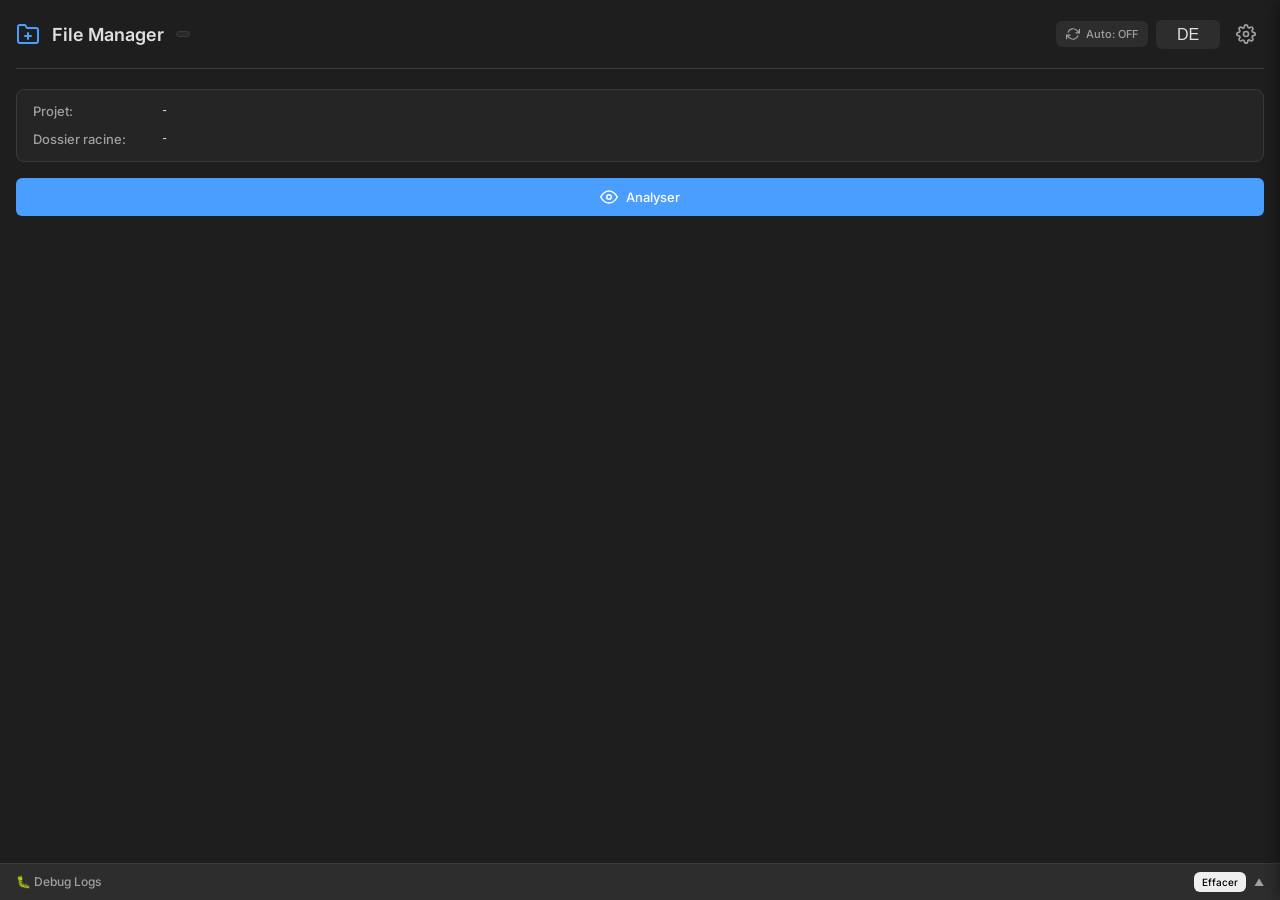
==== client/index.html @ 11b428c2 "fix: pause auto-import during consolidation" ====
<!DOCTYPE html>
<html lang="fr">

<head>
    <meta charset="UTF-8">
    <meta name="viewport" content="width=device-width, initial-scale=1.0">
    <title>File Manager</title>
    <link rel="preconnect" href="https://fonts.googleapis.com">
    <link rel="preconnect" href="https://fonts.gstatic.com" crossorigin>
    <link href="https://fonts.googleapis.com/css2?family=Inter:wght@300;400;500;600;700&display=swap" rel="stylesheet">
    <link rel="stylesheet" href="css/style.css">
    <link rel="stylesheet" href="css/compact.css">
</head>

<body>
    <div class="container">
        <header>
            <div class="header-content">
                <svg class="logo" viewBox="0 0 24 24" fill="none" xmlns="http://www.w3.org/2000/svg">
                    <path d="M22 19a2 2 0 0 1-2 2H4a2 2 0 0 1-2-2V5a2 2 0 0 1 2-2h5l2 3h9a2 2 0 0 1 2 2z"
                        stroke="currentColor" stroke-width="2" stroke-linecap="round" stroke-linejoin="round" />
                    <path d="M12 11v6M9 14h6" stroke="currentColor" stroke-width="2" stroke-linecap="round"
                        stroke-linejoin="round" />
                </svg>
                <h1>File Manager</h1>
                <span id="versionInfo" class="version-badge header-version-badge" role="button" tabindex="0"
                    title="Open File Manager page" aria-label="Open File Manager page"></span>
            </div>
            <div class="header-actions">
                <!-- Auto-Import Toggle in Header -->
                <button class="header-toggle-btn" id="autoImportToggle" onclick="toggleAutoImport()"
                    title="Auto-Import">
                    <svg viewBox="0 0 24 24" fill="none" xmlns="http://www.w3.org/2000/svg">
                        <path d="M23 4v6h-6M1 20v-6h6" stroke="currentColor" stroke-width="2" stroke-linecap="round"
                            stroke-linejoin="round" />
                        <path d="M3.51 9a9 9 0 0 1 14.85-3.36L23 10M1 14l4.64 4.36A9 9 0 0 0 20.49 15"
                            stroke="currentColor" stroke-width="2" stroke-linecap="round" stroke-linejoin="round" />
                    </svg>
                    <span>Auto: OFF</span>
                </button>
                <!-- Quick Language Selector -->
                <select class="header-lang-select" id="headerLanguageSelect" title="Language">
                    <option value="de">DE</option>
                    <option value="en">EN</option>
                    <option value="es">ES</option>
                    <option value="fr">FR</option>
                    <option value="it">IT</option>
                    <option value="pt-BR">PT-BR</option>
                    <option value="ru">RU</option>
                    <option value="ja">JA</option>
                    <option value="zh-CN">ZH</option>
                </select>
                <button class="settings-btn" id="settingsBtn" title="Paramètres">
                    <svg viewBox="0 0 24 24" fill="none" xmlns="http://www.w3.org/2000/svg">
                        <path d="M12 15a3 3 0 1 0 0-6 3 3 0 0 0 0 6Z" stroke="currentColor" stroke-width="2"
                            stroke-linecap="round" stroke-linejoin="round" />
                        <path
                            d="M19.4 15a1.65 1.65 0 0 0 .33 1.82l.06.06a2 2 0 0 1 0 2.83 2 2 0 0 1-2.83 0l-.06-.06a1.65 1.65 0 0 0-1.82-.33 1.65 1.65 0 0 0-1 1.51V21a2 2 0 0 1-2 2 2 2 0 0 1-2-2v-.09A1.65 1.65 0 0 0 9 19.4a1.65 1.65 0 0 0-1.82.33l-.06.06a2 2 0 0 1-2.83 0 2 2 0 0 1 0-2.83l.06-.06a1.65 1.65 0 0 0 .33-1.82 1.65 1.65 0 0 0-1.51-1H3a2 2 0 0 1-2-2 2 2 0 0 1 2-2h.09A1.65 1.65 0 0 0 4.6 9a1.65 1.65 0 0 0-.33-1.82l-.06-.06a2 2 0 0 1 0-2.83 2 2 0 0 1 2.83 0l.06.06a1.65 1.65 0 0 0 1.82.33H9a1.65 1.65 0 0 0 1-1.51V3a2 2 0 0 1 2-2 2 2 0 0 1 2 2v.09a1.65 1.65 0 0 0 1 1.51 1.65 1.65 0 0 0 1.82-.33l.06-.06a2 2 0 0 1 2.83 0 2 2 0 0 1 0 2.83l-.06.06a1.65 1.65 0 0 0-.33 1.82V9a1.65 1.65 0 0 0 1.51 1H21a2 2 0 0 1 2 2 2 2 0 0 1-2 2h-.09a1.65 1.65 0 0 0-1.51 1Z"
                            stroke="currentColor" stroke-width="2" stroke-linecap="round" stroke-linejoin="round" />
                    </svg>
                </button>
            </div>
        </header>

        <div id="updateBanner"></div>

        <main>
            <div class="project-info" id="projectInfo">
                <div class="info-item">
                    <span class="info-label" data-i18n="labels.project">Projet:</span>
                    <span class="info-value" id="projectName">-</span>
                </div>
                <div class="info-item">
                    <span class="info-label" data-i18n="labels.rootFolder">Dossier racine:</span>
                    <span class="info-value" id="projectRoot">-</span>
                </div>
            </div>

            <!-- Action Buttons -->
            <div class="action-section">
                <button class="analyze-btn" id="analyzeBtn">
                    <svg viewBox="0 0 24 24" fill="none" xmlns="http://www.w3.org/2000/svg">
                        <path d="M1 12s4-8 11-8 11 8 11 8-4 8-11 8-11-8-11-8z" stroke="currentColor" stroke-width="2"
                            stroke-linecap="round" stroke-linejoin="round" />
                        <circle cx="12" cy="12" r="3" stroke="currentColor" stroke-width="2" stroke-linecap="round"
                            stroke-linejoin="round" />
                    </svg>
                    <span data-i18n="buttons.analyze">Analyser</span>
                </button>
            </div>

            <!-- Compact Mode (shown when window is small) -->
            <div class="compact-mode" id="compactMode">
                <div class="compact-buttons">
                    <!-- Auto-Import Toggle (first, on the left) -->
                    <button class="compact-btn auto-compact-btn" id="compactAutoToggle" onclick="toggleAutoImport()">
                        <svg viewBox="0 0 24 24" fill="none" xmlns="http://www.w3.org/2000/svg">
                            <path d="M23 4v6h-6M1 20v-6h6" stroke="currentColor" stroke-width="2" stroke-linecap="round"
                                stroke-linejoin="round" />
                            <path d="M3.51 9a9 9 0 0 1 14.85-3.36L23 10M1 14l4.64 4.36A9 9 0 0 0 20.49 15"
                                stroke="currentColor" stroke-width="2" stroke-linecap="round" stroke-linejoin="round" />
                        </svg>
                        <span>Auto</span>
                    </button>
                    <button class="compact-btn import-compact-btn" id="compactImportBtn">
                        <svg viewBox="0 0 24 24" fill="none" xmlns="http://www.w3.org/2000/svg">
                            <path d="M21 15v4a2 2 0 0 1-2 2H5a2 2 0 0 1-2-2v-4M17 8l-5-5-5 5M12 3v12"
                                stroke="currentColor" stroke-width="2" stroke-linecap="round" stroke-linejoin="round" />
                        </svg>
                        <span data-i18n="compact.import">Importer</span>
                    </button>
                    <button class="compact-btn export-compact-btn" id="compactExportBtn">
                        <svg viewBox="0 0 24 24" fill="none" xmlns="http://www.w3.org/2000/svg">
                            <path d="M21 15v4a2 2 0 0 1-2 2H5a2 2 0 0 1-2-2v-4M7 10l5 5 5-5M12 15V3"
                                stroke="currentColor" stroke-width="2" stroke-linecap="round" stroke-linejoin="round" />
                        </svg>
                        <span data-i18n="compact.export">Consolider</span>
                    </button>
                </div>
            </div>

            <!-- Consolidation Progress Section -->
            <div id="consolidationProgress" class="section hidden" style="margin-top: 16px;">
                <div class="consolidation-progress-container">
                    <div class="consolidation-header">
                        <span class="consolidation-title">📦 Consolidation en cours...</span>
                        <span id="consolidationStats" class="consolidation-stats">0 / 0 fichiers</span>
                    </div>
                    <div class="consolidation-bar-container">
                        <div class="consolidation-bar">
                            <div id="consolidationBarFill" class="consolidation-bar-fill"></div>
                        </div>
                        <span id="consolidationPercent" class="consolidation-percent">0%</span>
                    </div>
                    <div id="consolidationCurrentFile" class="consolidation-current-file">
                        En attente...
                    </div>
                    <div id="consolidationSpeed" class="consolidation-speed"></div>
                </div>
            </div>

            <!-- Dual Results Section -->
            <div id="resultsSection" class="section">
                <div class="dual-results">
                    <!-- Import Column (Left) -->
                    <div class="result-column import-column">
                        <div class="column-header">
                            <h3 data-i18n="results.importTitle">📥 Fichiers à Importer</h3>
                            <p class="column-subtitle" data-i18n="results.importSubtitle">Du dossier → Premiere Pro</p>
                            <div class="select-controls">
                                <button id="selectAllImportBtn" class="secondary-btn"
                                    data-i18n="buttons.selectAllImport">Tout</button>
                                <button id="deselectAllImportBtn" class="secondary-btn"
                                    data-i18n="buttons.deselectAllImport">Aucun</button>
                            </div>
                        </div>
                        <div id="importFilesList" class="files-list"></div>
                        <button id="importBtn" class="action-btn import-action-btn">
                            <svg viewBox="0 0 24 24" fill="none" xmlns="http://www.w3.org/2000/svg">
                                <path d="M21 15v4a2 2 0 0 1-2 2H5a2 2 0 0 1-2-2v-4M17 8l-5-5-5 5M12 3v12"
                                    stroke="currentColor" stroke-width="2" stroke-linecap="round"
                                    stroke-linejoin="round" />
                            </svg>
                            <span data-i18n="results.importButton">Importer</span> (<span id="importCount">0</span>)
                        </button>
                    </div>

                    <!-- Consolidate Column (Right) -->
                    <div class="result-column export-column">
                        <div class="column-header">
                            <h3 data-i18n="results.exportTitle">📤 Fichiers à Consolider</h3>
                            <p class="column-subtitle" data-i18n="results.exportSubtitle">De Premiere Pro → dossier</p>
                            <div class="select-controls">
                                <button id="selectAllExportBtn" class="secondary-btn"
                                    data-i18n="buttons.selectAllExport">Tout</button>
                                <button id="deselectAllExportBtn" class="secondary-btn"
                                    data-i18n="buttons.deselectAllExport">Aucun</button>
                            </div>
                        </div>
                        <div id="exportFilesList" class="files-list"></div>
                        <button id="exportBtn" class="action-btn export-action-btn">
                            <svg viewBox="0 0 24 24" fill="none" xmlns="http://www.w3.org/2000/svg">
                                <path d="M21 15v4a2 2 0 0 1-2 2H5a2 2 0 0 1-2-2v-4M7 10l5 5 5-5M12 15V3"
                                    stroke="currentColor" stroke-width="2" stroke-linecap="round"
                                    stroke-linejoin="round" />
                            </svg>
                            <span data-i18n="results.exportButton">Consolider</span> (<span id="exportCount">0</span>)
                        </button>
                    </div>
                </div>
            </div>

            <div class="sync-controls" id="syncControls">
                <button class="sync-btn" id="syncBtn">
                    <svg viewBox="0 0 24 24" fill="none" xmlns="http://www.w3.org/2000/svg">
                        <path d="M21.5 2v6h-6M2.5 22v-6h6M2 11.5a10 10 0 0 1 18.8-4.3M22 12.5a10 10 0 0 1-18.8 4.2"
                            stroke="currentColor" stroke-width="2" stroke-linecap="round" stroke-linejoin="round" />
                    </svg>
                    <span>Synchroniser</span>
                </button>
            </div>

            <div class="progress-container" id="progressContainer">
                <div class="progress-info">
                    <span id="progressText">Synchronisation en cours...</span>
                    <span id="progressPercent">0%</span>
                </div>
                <div class="progress-bar">
                    <div class="progress-fill" id="progressFill"></div>
                </div>
            </div>


            <div class="status-message" id="statusMessage"></div>
        </main>

        <!-- Settings Panel -->
        <div class="settings-panel" id="settingsPanel">
            <div class="settings-header">
                <h2><span data-i18n="settings.title">Paramètres</span></h2>
                <button class="close-btn" id="closeSettingsBtn">
                    <svg viewBox="0 0 24 24" fill="none" xmlns="http://www.w3.org/2000/svg">
                        <path d="M18 6 6 18M6 6l12 12" stroke="currentColor" stroke-width="2" stroke-linecap="round"
                            stroke-linejoin="round" />
                    </svg>
                </button>
            </div>
            <div class="settings-content">
                <!-- Language Selector -->
                <div class="setting-item">
                    <label for="languageSelect" data-i18n="settings.language">Langue</label>
                    <select id="languageSelect" class="language-select">
                        <option value="de">Deutsch</option>
                        <option value="en">English</option>
                        <option value="es">Español</option>
                        <option value="fr">Français</option>
                        <option value="it">Italiano</option>
                        <option value="pt-BR">Português (Brasil)</option>
                        <option value="ru">Русский</option>
                        <option value="ja">日本語</option>
                        <option value="zh-CN">简体中文</option>
                    </select>
                </div>

                <div class="setting-item">
                    <label for="rootFolder" data-i18n="settings.rootFolder">Dossier racine du projet</label>
                    <div class="folder-input-group">
                        <input type="text" id="rootFolder" data-i18n-placeholder="settings.rootFolderPlaceholder"
                            placeholder="Détection automatique" />
                        <button class="browse-btn" id="browseRootBtn">
                            <svg viewBox="0 0 24 24" fill="none" xmlns="http://www.w3.org/2000/svg">
                                <path d="M22 19a2 2 0 0 1-2 2H4a2 2 0 0 1-2-2V5a2 2 0 0 1 2-2h5l2 3h9a2 2 0 0 1 2 2z"
                                    stroke="currentColor" stroke-width="2" stroke-linecap="round"
                                    stroke-linejoin="round" />
                            </svg>
                        </button>
                    </div>
                </div>

                <div class="setting-item">
                    <label for="rootFolderLevels" data-i18n="settings.rootFolderLevels">Niveaux parents depuis le
                        fichier projet</label>
                    <input type="number" id="rootFolderLevels" value="0" min="0" max="5" />
                    <p class="setting-description" data-i18n="settings.rootFolderLevelsHelp">Combien de niveaux remonter
                        depuis le dossier du fichier projet (0 = même dossier, 1 = parent, 2 = grand-parent)</p>
                </div>

                <div class="setting-item">
                    <label for="excludedFolderNames" data-i18n="settings.excludedFolderNames">Noms de dossiers à ignorer
                        à l'import</label>
                    <textarea id="excludedFolderNames" rows="2"
                        data-i18n-placeholder="settings.excludedFolderNamesPlaceholder"
                        placeholder="Ex: node_modules, .git, Thumbs.db"></textarea>
                </div>
                <div class="setting-item">
                    <label for="bannedExtensions" data-i18n="settings.bannedExtensions">Extensions de fichiers bannies à
                        l'import</label>
                    <textarea id="bannedExtensions" rows="3"
                        data-i18n-placeholder="settings.bannedExtensionsPlaceholder"
                        placeholder="Ex: .zip, .pptx, .exe&#10;Une extension par ligne"></textarea>
                </div>
                <div class="setting-item">
                    <label data-i18n="settings.folderLabelRules">Labels Premiere par dossier source</label>
                    <p class="setting-description" data-i18n="settings.folderLabelRulesHelp">Applique un label aux médias venant d'un dossier portant ce nom. Si plusieurs dossiers correspondent, le plus proche du fichier est utilisé.</p>
                    <!-- Dynamic rows keep the folder-name-to-label rules easy to edit in the settings panel. -->
                    <div class="folder-label-rules" id="folderLabelRules"></div>
                    <button class="secondary-btn add-folder-label-rule-btn" id="addFolderLabelRuleBtn" type="button" data-i18n="buttons.addFolderLabelRule">Ajouter une règle</button>
                </div>
                <div class="setting-item">
                    <label>
                        <input type="checkbox" id="autoImport" />
                        <span data-i18n="settings.autoImport">Import automatique</span>
                    </label>
                </div>
                <div class="setting-item">
                    <label for="autoImportInterval" data-i18n="settings.autoImportInterval">Intervalle d'import auto
                        (secondes)</label>
                    <input type="number" id="autoImportInterval" value="30" min="10" max="300" />
                </div>
                <div class="setting-item">
                    <label>
                        <input type="checkbox" id="autoRelink" checked />
                        <span data-i18n="settings.autoRelink">Relier automatiquement les médias après la
                            consolidation</span>
                    </label>
                </div>
                <div class="setting-item">
                    <label for="excludedFolders" data-i18n="settings.excludedFolders">Dossiers exclus de
                        la consolidation</label>
                    <textarea id="excludedFolders" rows="3" data-i18n-placeholder="settings.excludedFoldersPlaceholder"
                        placeholder="Ex: TEMP, CACHE, BACKUP&#10;Un dossier par ligne"></textarea>
                </div>
                <div class="setting-item">
                    <label for="hostLogLevel" data-i18n="settings.hostLogLevel">Host log level</label>
                    <select id="hostLogLevel">
                        <option value="debug">Debug</option>
                        <option value="info">Info</option>
                        <option value="warn">Warn</option>
                        <option value="error">Error</option>
                    </select>
                </div>

                <button class="save-settings-btn" id="saveSettingsBtn" data-i18n="buttons.save">Enregistrer</button>
            </div>
        </div>
    </div>

    <!-- Debug Logs Section (at bottom) -->
    <div id="debugLogsSection" class="section debug-logs-section">
        <div class="debug-logs-header" onclick="toggleDebugLogsSection()">
            <span>🐛 Debug Logs</span>
            <div class="debug-header-right">
                <button id="clearLogsBtn" class="secondary-btn small"
                    onclick="event.stopPropagation(); clearDebugLogs();">Effacer</button>
                <span id="debugLogsToggleIcon" class="toggle-icon">▲</span>
            </div>
        </div>
        <div id="debugLogsContent" class="debug-logs-content" style="display: none;">
            <div id="debugLogs" class="debug-logs"></div>
        </div>
    </div>

    <script src="js/CSInterface.js"></script>
    <script src="js/fileOperations.js"></script>
    <script src="js/main.js"></script>
</body>

</html>
---- client/css/style.css ----
:root {
    --bg-primary: #1e1e1e;
    --bg-secondary: #252525;
    --bg-tertiary: #2d2d2d;
    --bg-hover: #323232;
    --bg-tertiary-rgb: 45, 45, 45;
    --text-primary: #e0e0e0;
    --text-secondary: #a0a0a0;
    --text-tertiary: #707070;
    --accent-primary: #4a9eff;
    --accent-primary-rgb: 74, 158, 255;
    --accent-hover: #5fadff;
    --accent-active: #3a8eef;
    --success: #4caf50;
    --warning: #ff9800;
    --error: #f44336;
    --border: #3a3a3a;
    --shadow: rgba(0, 0, 0, 0.3);
}

* {
    margin: 0;
    padding: 0;
    box-sizing: border-box;
}

/* Utility classes */
.hidden {
    display: none !important;
}

body {
    font-family: var(--ui-font-family, 'Inter', -apple-system, BlinkMacSystemFont, 'Segoe UI', sans-serif);
    background: var(--bg-primary);
    color: var(--text-primary);
    font-size: 13px;
    line-height: 1.5;
    overflow: hidden;
}

.container {
    display: flex;
    flex-direction: column;
    height: 100vh;
    padding: 16px;
}

/* Header */
header {
    display: flex;
    align-items: center;
    justify-content: space-between;
    margin-bottom: 20px;
    padding-bottom: 16px;
    border-bottom: 1px solid var(--border);
}

.action-section {
    width: 100%;
}

.action-section .analyze-btn {
    width: 100%;
}

.header-content {
    display: flex;
    align-items: center;
    gap: 12px;
}

.logo {
    width: 24px;
    height: 24px;
    color: var(--accent-primary);
}

h1 {
    font-size: 18px;
    font-weight: 600;
    color: var(--text-primary);
}

.settings-btn {
    background: transparent;
    border: none;
    color: var(--text-secondary);
    cursor: pointer;
    padding: 8px;
    border-radius: 6px;
    transition: all 0.2s;
}

.settings-btn:hover {
    background: var(--bg-hover);
    color: var(--text-primary);
}

.settings-btn svg {
    width: 20px;
    height: 20px;
}

/* Header Actions */
.header-actions {
    display: flex;
    align-items: center;
    gap: 8px;
}

.header-toggle-btn {
    display: flex;
    align-items: center;
    gap: 6px;
    padding: 6px 10px;
    border: 1px solid var(--border-color);
    border-radius: 6px;
    font-size: 11px;
    font-weight: 500;
    cursor: pointer;
    transition: all 0.2s ease;
    background: var(--bg-tertiary);
    color: var(--text-secondary);
}

.header-toggle-btn svg {
    width: 14px;
    height: 14px;
}

.header-toggle-btn:hover {
    background: var(--bg-secondary);
}

.header-toggle-btn.active {
    background: #22c55e;
    color: white;
    border-color: #22c55e;
}

.header-toggle-btn.active:hover {
    background: #16a34a;
    border-color: #16a34a;
}

/* Header Language Selector */
.header-lang-select {
    padding: 6px 8px;
    border: 1px solid var(--border-color);
    border-radius: 6px;
    background: var(--bg-tertiary);
    color: var(--text-primary);
    font-size: 16px;
    cursor: pointer;
    transition: all 0.2s ease;
    appearance: none;
    -webkit-appearance: none;
    text-align: center;
    min-width: 36px;
}

.header-lang-select:hover {
    background: var(--bg-secondary);
}

.header-lang-select:focus {
    outline: none;
    border-color: var(--accent-primary);
}

/* Main Content */
main {
    flex: 1;
    overflow-y: auto;
    display: flex;
    flex-direction: column;
    gap: 16px;
}

/* Project Info */
.project-info {
    background: var(--bg-secondary);
    border: 1px solid var(--border);
    border-radius: 8px;
    padding: 12px 16px;
    display: flex;
    flex-direction: column;
    gap: 8px;
}

.info-item {
    display: flex;
    gap: 8px;
}

.info-label {
    color: var(--text-secondary);
    font-weight: 500;
    min-width: 120px;
}

.info-value {
    color: var(--text-primary);
    font-family: 'Monaco', 'Courier New', monospace;
    font-size: 12px;
    word-break: break-all;
}

/* Buttons */
.button-group {
    display: flex;
    gap: 12px;
}

button {
    display: flex;
    align-items: center;
    justify-content: center;
    gap: 8px;
    padding: 10px 16px;
    border: none;
    border-radius: 6px;
    font-size: 13px;
    font-weight: 500;
    cursor: pointer;
    transition: all 0.2s;
    font-family: inherit;
}

button svg {
    width: 18px;
    height: 18px;
}

.analyze-btn {
    background: var(--accent-primary);
    color: white;
    flex: 1;
}

.analyze-btn:hover {
    background: var(--accent-hover);
    transform: translateY(-1px);
    box-shadow: 0 4px 12px rgba(var(--accent-primary-rgb), 0.3);
}

.analyze-btn:active {
    background: var(--accent-active);
    transform: translateY(0);
}

.analyze-btn:disabled {
    opacity: 0.5;
    cursor: not-allowed;
    transform: none;
}

/* Auto-Import Toggle Button */
.auto-toggle-btn {
    display: flex;
    align-items: center;
    justify-content: center;
    gap: 8px;
    padding: 10px 16px;
    border: none;
    border-radius: 6px;
    font-size: 13px;
    font-weight: 500;
    cursor: pointer;
    transition: all 0.2s ease;
    background: var(--bg-tertiary);
    color: var(--text-secondary);
    border: 1px solid var(--border-color);
}

.auto-toggle-btn svg {
    width: 16px;
    height: 16px;
}

.auto-toggle-btn:hover {
    background: var(--bg-secondary);
    transform: translateY(-1px);
}

.auto-toggle-btn.active {
    background: #22c55e;
    color: white;
    border-color: #22c55e;
}

.auto-toggle-btn.active:hover {
    background: #16a34a;
    border-color: #16a34a;
}

/* Compact mode auto toggle */
.auto-compact-btn {
    background: var(--bg-tertiary) !important;
    border: 1px solid var(--border-color) !important;
}

.auto-compact-btn.active {
    background: #22c55e !important;
    color: white !important;
    border-color: #22c55e !important;
}

.auto-compact-btn.active:hover {
    background: #16a34a !important;
}

/* Export/Import Buttons */
.sync-import-group {
    display: flex;
    gap: 12px;
    margin-top: 12px;
}

.export-btn,
.import-btn {
    flex: 1;
    display: flex;
    align-items: center;
    justify-content: center;
    gap: 8px;
    padding: 10px 16px;
    border: none;
    border-radius: 6px;
    font-size: 13px;
    font-weight: 500;
    cursor: pointer;
    transition: all 0.2s;
    font-family: inherit;
    color: white;
}

.export-btn svg,
.import-btn svg {
    width: 18px;
    height: 18px;
}

.export-btn {
    background: var(--success);
}

.export-btn:hover {
    background: #45a049;
    transform: translateY(-1px);
    box-shadow: 0 4px 12px rgba(76, 175, 80, 0.3);
}

.export-btn:active {
    background: #3d8b40;
    transform: translateY(0);
}

.export-btn:disabled {
    opacity: 0.5;
    cursor: not-allowed;
    transform: none;
}

.import-btn {
    background: #2196F3;
}

.import-btn:hover {
    background: #1E88E5;
    transform: translateY(-1px);
    box-shadow: 0 4px 12px rgba(33, 150, 243, 0.3);
}

.import-btn:active {
    background: #1976D2;
    transform: translateY(0);
}

.import-btn:disabled {
    opacity: 0.5;
    cursor: not-allowed;
    transform: none;
}

/* Files Section */
.files-section {
    background: var(--bg-secondary);
    border: 1px solid var(--border);
    border-radius: 8px;
    padding: 16px;
    display: none;
    flex-direction: column;
    gap: 12px;
    flex: 1;
    min-height: 200px;
}

.files-section.visible {
    display: flex;
}

.section-header {
    display: flex;
    justify-content: space-between;
    align-items: center;
    padding-bottom: 12px;
    border-bottom: 1px solid var(--border);
}

.section-header h2 {
    font-size: 14px;
    font-weight: 600;
    color: var(--text-primary);
}

.selection-controls {
    display: flex;
    gap: 8px;
}

.select-all-btn,
.deselect-all-btn {
    background: transparent;
    color: var(--accent-primary);
    padding: 6px 12px;
    font-size: 12px;
    border: 1px solid var(--accent-primary);
}

.select-all-btn:hover,
.deselect-all-btn:hover {
    background: var(--accent-primary);
    color: white;
}

/* Files List */
.files-list {
    flex: 1;
    overflow-y: auto;
    display: flex;
    flex-direction: column;
    gap: 8px;
}

.empty-state {
    display: flex;
    flex-direction: column;
    align-items: center;
    justify-content: center;
    gap: 12px;
    padding: 40px 20px;
    color: var(--text-tertiary);
    text-align: center;
}

.empty-state svg {
    width: 48px;
    height: 48px;
    opacity: 0.5;
}

.file-item {
    background: var(--bg-tertiary);
    border: 1px solid var(--border);
    border-radius: 6px;
    padding: 12px;
    display: flex;
    gap: 12px;
    align-items: flex-start;
    transition: all 0.2s;
}

.file-item:hover {
    background: var(--bg-hover);
    border-color: var(--accent-primary);
}

.file-item input[type="checkbox"] {
    margin-top: 2px;
    cursor: pointer;
}

.file-details {
    flex: 1;
    display: flex;
    flex-direction: column;
    gap: 4px;
}

.file-name {
    font-weight: 500;
    color: var(--text-primary);
}

.file-path {
    font-size: 11px;
    color: var(--text-secondary);
    font-family: 'Monaco', 'Courier New', monospace;
    word-break: break-all;
}

.file-bin {
    font-size: 11px;
    color: var(--accent-primary);
}

/* Sync Controls */
.sync-controls {
    display: none;
}

.sync-controls.visible {
    display: block;
}

.sync-btn {
    background: var(--success);
    color: white;
    width: 100%;
}

.sync-btn:hover {
    background: #45a049;
    transform: translateY(-1px);
    box-shadow: 0 4px 12px rgba(76, 175, 80, 0.3);
}

.sync-btn:disabled {
    opacity: 0.5;
    cursor: not-allowed;
    transform: none;
}

/* Progress */
.progress-container {
    background: var(--bg-secondary);
    border: 1px solid var(--border);
    border-radius: 8px;
    padding: 16px;
    display: none;
    flex-direction: column;
    gap: 12px;
}

.progress-container.visible {
    display: flex;
}

.progress-info {
    display: flex;
    justify-content: space-between;
    align-items: center;
    font-size: 12px;
}

#progressText {
    color: var(--text-secondary);
}

#progressPercent {
    color: var(--accent-primary);
    font-weight: 600;
}

.progress-bar {
    height: 6px;
    background: var(--bg-tertiary);
    border-radius: 3px;
    overflow: hidden;
}

.progress-fill {
    height: 100%;
    background: linear-gradient(90deg, var(--accent-primary), var(--accent-hover));
    border-radius: 3px;
    width: 0%;
    transition: width 0.3s ease;
}

/* Status Message */
.status-message {
    padding: 12px 16px;
    border-radius: 6px;
    font-size: 13px;
    display: none;
    align-items: center;
    gap: 8px;
}

.status-message.visible {
    display: flex;
}

.status-message.success {
    background: rgba(76, 175, 80, 0.1);
    border: 1px solid var(--success);
    color: var(--success);
}

.status-message.error {
    background: rgba(244, 67, 54, 0.1);
    border: 1px solid var(--error);
    color: var(--error);
}

.status-message.warning {
    background: rgba(255, 152, 0, 0.1);
    border: 1px solid var(--warning);
    color: var(--warning);
}

/* Report Section */
.report-section {
    background: var(--bg-secondary);
    border: 1px solid var(--border);
    border-radius: 8px;
    padding: 16px;
    display: none;
    flex-direction: column;
    gap: 12px;
}

.report-section.visible {
    display: flex;
}

.report-section h3 {
    font-size: 14px;
    font-weight: 600;
    color: var(--text-primary);
    padding-bottom: 12px;
    border-bottom: 1px solid var(--border);
}

.report-content {
    display: flex;
    flex-direction: column;
    gap: 8px;
}

.report-item {
    display: flex;
    align-items: center;
    gap: 8px;
    padding: 8px;
    background: var(--bg-tertiary);
    border-radius: 4px;
    font-size: 12px;
}

.report-item svg {
    width: 16px;
    height: 16px;
    flex-shrink: 0;
}

.report-item.success {
    color: var(--success);
}

.report-item.error {
    color: var(--error);
}

/* Settings Panel */
.settings-panel {
    position: fixed;
    top: 0;
    right: -400px;
    width: 400px;
    height: 100vh;
    background: var(--bg-secondary);
    border-left: 1px solid var(--border);
    box-shadow: -4px 0 12px var(--shadow);
    transition: right 0.3s ease;
    z-index: 1000;
    display: flex;
    flex-direction: column;
}

.settings-panel.open {
    right: 0;
}

.settings-header {
    display: flex;
    justify-content: space-between;
    align-items: center;
    padding: 16px;
    border-bottom: 1px solid var(--border);
}

.settings-header h2 {
    font-size: 16px;
    font-weight: 600;
}

.close-btn {
    background: transparent;
    border: none;
    color: var(--text-secondary);
    cursor: pointer;
    padding: 8px;
    border-radius: 6px;
}

.close-btn:hover {
    background: var(--bg-hover);
    color: var(--text-primary);
}

.settings-content {
    flex: 1;
    padding: 20px;
    overflow-y: auto;
    display: flex;
    flex-direction: column;
    gap: 20px;
}

.setting-item {
    display: flex;
    flex-direction: column;
    gap: 8px;
}

.setting-item label {
    font-weight: 500;
    color: var(--text-primary);
    font-size: 13px;
}

.setting-item input[type="text"] {
    background: var(--bg-tertiary);
    border: 1px solid var(--border);
    border-radius: 6px;
    padding: 10px 12px;
    color: var(--text-primary);
    font-size: 13px;
    font-family: inherit;
    transition: all 0.2s;
}

.setting-item input[type="text"]:focus {
    outline: none;
    border-color: var(--accent-primary);
    box-shadow: 0 0 0 3px rgba(74, 158, 255, 0.1);
}

.setting-item textarea {
    background: var(--bg-tertiary);
    border: 1px solid var(--border);
    border-radius: 6px;
    padding: 10px 12px;
    color: var(--text-primary);
    font-size: 13px;
    font-family: inherit;
    transition: all 0.2s;
    resize: vertical;
    min-height: 60px;
}

.setting-item textarea:focus {
    outline: none;
    border-color: var(--accent-primary);
    box-shadow: 0 0 0 3px rgba(74, 158, 255, 0.1);
}

.folder-input-group {
    display: flex;
    gap: 8px;
}

.folder-input-group input {
    flex: 1;
}

.shortcut-recorder {
    display: flex;
    gap: 8px;
}

.shortcut-recorder input {
    flex: 1;
    cursor: default;
}

.record-btn {
    background: var(--bg-tertiary);
    border: 1px solid var(--border);
    color: var(--text-secondary);
    padding: 10px 16px;
    font-size: 12px;
    white-space: nowrap;
}

.record-btn:hover {
    background: var(--bg-hover);
    border-color: var(--accent-primary);
    color: var(--accent-primary);
}

.record-btn.recording {
    background: var(--error);
    border-color: var(--error);
    color: white;
    animation: pulse 1s infinite;
}

@keyframes pulse {

    0%,
    100% {
        opacity: 1;
    }

    50% {
        opacity: 0.7;
    }
}

/* Dual Results Layout */
.dual-results {
    display: grid;
    grid-template-columns: 1fr 1fr;
    gap: 20px;
}

@media (max-width: 800px) {
    .dual-results {
        grid-template-columns: 1fr;
    }
}

.result-column {
    display: flex;
    flex-direction: column;
    border: 1px solid var(--border);
    border-radius: 8px;
    overflow: hidden;
}

.import-column {
    border-color: #4a9eff;
}

.export-column {
    border-color: #4caf50;
}

.column-header {
    background: var(--bg-secondary);
    padding: 15px;
    border-bottom: 1px solid var(--border);
}

.column-header h3 {
    margin: 0 0 5px 0;
    font-size: 16px;
    color: var(--text-primary);
}

.column-subtitle {
    margin: 0 0 10px 0;
    font-size: 12px;
    color: var(--text-tertiary);
}

.column-header .select-controls {
    display: flex;
    gap: 8px;
}

.column-header .secondary-btn {
    padding: 6px 12px;
    font-size: 11px;
}

.result-column .files-list {
    flex: 1;
    min-height: 200px;
    max-height: 400px;
    overflow-y: auto;
    padding: 10px;
}

.action-btn {
    margin: 10px;
    padding: 12px 20px;
    border: none;
    border-radius: 6px;
    font-size: 14px;
    font-weight: 600;
    cursor: pointer;
    display: flex;
    align-items: center;
    justify-content: center;
    gap: 8px;
    transition: all 0.2s;
}

.action-btn svg {
    width: 20px;
    height: 20px;
}

.import-action-btn {
    background: linear-gradient(135deg, #4a9eff 0%, #357abd 100%);
    color: white;
}

.import-action-btn:hover:not(:disabled) {
    background: linear-gradient(135deg, #357abd 0%, #2a5f99 100%);
    transform: translateY(-1px);
    box-shadow: 0 4px 12px rgba(74, 158, 255, 0.3);
}

.export-action-btn {
    background: linear-gradient(135deg, #4caf50 0%, #388e3c 100%);
    color: white;
}

.export-action-btn:hover:not(:disabled) {
    background: linear-gradient(135deg, #388e3c 0%, #2c6b2f 100%);
    transform: translateY(-1px);
    box-shadow: 0 4px 12px rgba(76, 175, 80, 0.3);
}

.action-btn:disabled {
    opacity: 0.5;
    cursor: not-allowed;
}

#resultsSection {
    display: none !important;
}

/* Offline Badge */
.offline-badge {
    display: inline-block;
    padding: 2px 6px;
    margin-left: 8px;
    background: #f44336;
    color: white;
    font-size: 11px;
    font-weight: 600;
    border-radius: 3px;
    text-transform: uppercase;
}

/* Language Selector */
.language-select {
    width: 100%;
    padding: 10px 12px;
    background: #2a2a2a;
    border: 1px solid #444;
    border-radius: 6px;
    color: #fff;
    font-size: 15px;
    font-weight: 500;
    cursor: pointer;
    transition: all 0.2s;
}

.language-select:hover {
    background: #333;
    border-color: #555;
}

.language-select:focus {
    outline: none;
    border-color: #667eea;
    box-shadow: 0 0 0 3px rgba(102, 126, 234, 0.1);
}

.language-select option {
    background: #2a2a2a;
    color: #fff;
    padding: 10px;
    font-size: 15px;
}

#resultsSection.visible {
    display: block !important;
}

#reportSection.visible {
    display: block !important;
}

/* Ultra-compact mode for very small panels */
@media (max-width: 250px),
(max-height: 250px) {

    #resultsSection.visible,
    #reportSection.visible,
    #debugSection {
        display: none !important;
    }
}

/* Debug Logs Section */
#debugSection {
    display: none;
}

#debugSection.visible {
    display: block;
}

.debug-logs {
    background: #1a1a1a;
    border: 1px solid #333;
    border-radius: 4px;
    padding: 10px;
    max-height: 300px;
    overflow-y: auto;
    font-family: 'Courier New', monospace;
    font-size: 11px;
    line-height: 1.4;
}

.debug-log-entry {
    padding: 2px 0;
    border-bottom: 1px solid #2a2a2a;
}

.debug-log-entry:last-child {
    border-bottom: none;
}

.debug-log-time {
    color: #666;
    margin-right: 8px;
}

.debug-log-level {
    margin-right: 8px;
    font-weight: bold;
}

.debug-log-level.info {
    color: #4a9eff;
}

.debug-log-level.success {
    color: #4caf50;
}

.debug-log-level.warning {
    color: #ff9800;
}

.debug-log-level.error {
    color: #f44336;
}

.debug-log-message {
    color: #ccc;
}


.browse-btn {
    background: var(--bg-tertiary);
    border: 1px solid var(--border);
    color: var(--text-secondary);
    padding: 10px;
}

.browse-btn:hover {
    background: var(--bg-hover);
    border-color: var(--accent-primary);
    color: var(--accent-primary);
}

.setting-description {
    font-size: 11px;
    color: var(--text-tertiary);
    margin-top: 4px;
}

.setting-item label:has(input[type="checkbox"]) {
    display: flex;
    align-items: center;
    gap: 8px;
    cursor: pointer;
}

.setting-item input[type="checkbox"] {
    cursor: pointer;
}

/* Keep folder-label rules compact while leaving room for translated Premiere label names. */
.folder-label-rules {
    display: flex;
    flex-direction: column;
    gap: 8px;
}

.folder-label-rule {
    display: grid;
    grid-template-columns: minmax(0, 1fr) minmax(110px, 0.8fr) auto;
    align-items: center;
    gap: 8px;
}

.folder-label-rule input,
.folder-label-picker-button {
    min-width: 0;
    background: var(--bg-tertiary);
    border: 1px solid var(--border);
    border-radius: 6px;
    padding: 8px 10px;
    color: var(--text-primary);
    font: inherit;
}

.folder-label-rule input:focus,
.folder-label-picker-button:focus {
    outline: none;
    border-color: var(--accent-primary);
    box-shadow: 0 0 0 3px rgba(74, 158, 255, 0.1);
}

.folder-label-picker-wrap {
    display: flex;
    align-items: center;
    min-width: 0;
}

.folder-label-picker-button {
    display: flex;
    align-items: center;
    gap: 7px;
    flex: 1;
    width: 100%;
    cursor: pointer;
    text-align: left;
}

.folder-label-picker-name {
    overflow: hidden;
    text-overflow: ellipsis;
    white-space: nowrap;
}

.folder-label-picker-caret {
    margin-left: auto;
    color: var(--text-secondary);
    font-size: 15px;
    line-height: 1;
}

.folder-label-swatch {
    width: 12px;
    height: 12px;
    border: 1px solid rgba(255, 255, 255, 0.5);
    border-radius: 50%;
    flex: 0 0 auto;
}

/* Render the palette above the panel so it is never clipped by the settings scroller. */
.folder-label-popover {
    position: fixed;
    z-index: 2147483647;
    max-height: calc(100vh - 16px);
    padding: 5px;
    overflow-y: auto;
    background: var(--bg-secondary);
    border: 1px solid var(--border);
    border-radius: 7px;
    box-shadow: 0 8px 24px rgba(0, 0, 0, 0.45);
}

.folder-label-popover-option {
    display: flex;
    align-items: center;
    width: 100%;
    gap: 8px;
    padding: 7px 9px;
    border: 1px solid transparent;
    border-radius: 5px;
    background: transparent;
    color: var(--text-primary);
    cursor: pointer;
    font: inherit;
    text-align: left;
}

.folder-label-popover-option:hover,
.folder-label-popover-option.selected {
    background: var(--bg-hover);
    border-color: var(--accent-primary);
}

.remove-folder-label-rule-btn {
    width: 30px;
    height: 30px;
    border: 1px solid var(--border);
    border-radius: 6px;
    background: var(--bg-tertiary);
    color: var(--text-secondary);
    cursor: pointer;
    font-size: 18px;
    line-height: 1;
}

.remove-folder-label-rule-btn:hover {
    border-color: var(--error);
    color: var(--error);
}

.add-folder-label-rule-btn {
    align-self: flex-start;
}

.save-settings-btn {
    background: var(--accent-primary);
    color: white;
    margin-top: auto;
}

.save-settings-btn:hover {
    background: var(--accent-hover);
}

/* Scrollbar */
::-webkit-scrollbar {
    width: 8px;
    height: 8px;
}

::-webkit-scrollbar-track {
    background: var(--bg-primary);
}

::-webkit-scrollbar-thumb {
    background: var(--bg-hover);
    border-radius: 4px;
}

::-webkit-scrollbar-thumb:hover {
    background: var(--border);
}

/* Compact Mode - Responsive for small panels (width OR height) */
@media (max-width: 300px),
(max-height: 400px) {

    /* Hide detailed elements in compact mode */
    .header-content h1,
    .header-content .logo,
    .version-badge,
    .settings-btn,
    .project-info,
    .analyze-btn,
    .files-section,
    .sync-controls,
    .report-section,
    .status-message,
    .compact-status,
    .debug-logs-section,
    #consolidationProgress {
        display: none !important;
    }

    /* Show compact sync button */
    .compact-sync-btn {
        display: flex !important;
    }

    .container {
        padding: 4px;
    }

    main {
        padding: 0 !important;
        gap: 0;
    }

    header {
        padding: 0;
        margin: 0;
        border: none;
        min-height: 0;
    }
}

/* Compact sync button (hidden by default) */
.compact-sync-btn {
    display: none;
    flex-direction: column;
    gap: 0;
    width: 100%;
}

.compact-sync-btn button {
    width: 100%;
    padding: 12px;
    font-size: 13px;
    font-weight: 600;
}

.compact-status {
    font-size: 11px;
    text-align: center;
    color: var(--text-secondary);
    padding: 4px;
}

/* ============================================
   CONSOLIDATION PROGRESS BAR
   ============================================ */
.consolidation-progress-container {
    background: var(--bg-secondary);
    border: 1px solid var(--accent-primary);
    border-radius: 8px;
    padding: 16px;
}

.consolidation-header {
    display: flex;
    justify-content: space-between;
    align-items: center;
    margin-bottom: 12px;
}

.consolidation-title {
    font-weight: 600;
    font-size: 14px;
    color: var(--accent-primary);
}

.consolidation-stats {
    font-size: 13px;
    color: var(--text-secondary);
    font-weight: 500;
}

.consolidation-bar-container {
    display: flex;
    align-items: center;
    gap: 12px;
    margin-bottom: 12px;
}

.consolidation-bar {
    flex: 1;
    height: 10px;
    background: var(--bg-tertiary);
    border-radius: 5px;
    overflow: hidden;
}

.consolidation-bar-fill {
    height: 100%;
    width: 0%;
    background: linear-gradient(90deg, #4a9eff, #22c55e);
    border-radius: 5px;
    transition: width 0.3s ease;
}

.consolidation-percent {
    font-size: 14px;
    font-weight: 600;
    color: var(--accent-primary);
    min-width: 45px;
    text-align: right;
}

.consolidation-current-file {
    font-size: 11px;
    color: var(--text-secondary);
    font-family: 'Monaco', 'Courier New', monospace;
    white-space: nowrap;
    overflow: hidden;
    text-overflow: ellipsis;
    padding: 8px;
    background: var(--bg-tertiary);
    border-radius: 4px;
    margin-bottom: 8px;
}

.consolidation-speed {
    font-size: 11px;
    color: var(--success);
    text-align: right;
}

/* ============================================
   DEBUG LOGS SECTION (Bottom of panel)
   ============================================ */
.debug-logs-section {
    position: fixed;
    bottom: 0;
    left: 0;
    right: 0;
    background: var(--bg-secondary);
    border-top: 1px solid var(--border);
    z-index: 100;
    max-height: 250px;
}

.debug-logs-header {
    display: flex;
    justify-content: space-between;
    align-items: center;
    padding: 8px 16px;
    cursor: pointer;
    background: var(--bg-tertiary);
    font-size: 12px;
    font-weight: 500;
    color: var(--text-secondary);
    transition: background 0.2s;
}

.debug-logs-header:hover {
    background: var(--bg-hover);
}

.debug-header-right {
    display: flex;
    align-items: center;
    gap: 8px;
}

.toggle-icon {
    font-size: 10px;
    transition: transform 0.2s;
}

.toggle-icon.open {
    transform: rotate(180deg);
}

.secondary-btn.small {
    padding: 4px 8px;
    font-size: 10px;
}

.debug-logs-content {
    max-height: 200px;
    overflow-y: auto;
    padding: 8px;
    background: var(--bg-primary);
}

.debug-logs {
    font-family: 'Monaco', 'Courier New', monospace;
    font-size: 10px;
    line-height: 1.4;
}

.debug-log-entry {
    padding: 2px 4px;
    border-radius: 2px;
    margin-bottom: 2px;
}

.debug-log-entry:hover {
    background: var(--bg-tertiary);
}

.debug-log-time {
    color: var(--text-tertiary);
    margin-right: 8px;
}

.debug-log-level {
    font-weight: 600;
    margin-right: 8px;
}

.debug-log-level.info {
    color: var(--accent-primary);
}

.debug-log-level.warning {
    color: var(--warning);
}

.debug-log-level.error {
    color: var(--error);
}

.debug-log-message {
    color: var(--text-primary);
}

/* Add padding to main to account for fixed debug section */
main {
    padding-bottom: 50px;
}

/* Update Banner */
#updateBanner {
    display: none;
    background: linear-gradient(135deg, #00c853 0%, #009624 100%);
    color: white;
    text-align: center;
    padding: 8px;
    font-size: 13px;
    font-weight: 500;
    cursor: pointer;
    box-shadow: 0 2px 4px rgba(0, 0, 0, 0.2);
    animation: slideDown 0.3s ease-out;
    margin-bottom: 5px;
    border-radius: 4px;
}

#updateBanner:hover {
    filter: brightness(1.1);
}

@keyframes slideDown {
    from {
        transform: translateY(-100%);
        opacity: 0;
    }

    to {
        transform: translateY(0);
        opacity: 1;
    }
}

/* Version Badge */
.version-badge {
    display: inline-block;
    background: rgba(var(--bg-tertiary-rgb), 0.85);
    border: 1px solid var(--border);
    color: var(--text-secondary);
    cursor: pointer;
    font-size: 11px;
    padding: 2px 6px;
    border-radius: 4px;
    margin-left: 8px;
    font-weight: normal;
    transition: all 0.2s ease;
    vertical-align: middle;
}

.header-version-badge {
    flex-shrink: 0;
    margin-left: 0;
}

.version-badge:hover,
.version-badge:focus {
    background: rgba(var(--accent-primary-rgb), 0.16);
    border-color: var(--accent-primary);
    color: var(--text-primary);
    outline: none;
}
---- client/css/compact.css ----
/* Compact Mode Styles */
.compact-mode {
    display: none;
    flex-direction: column;
    justify-content: center;
    align-items: stretch;
    gap: 12px;
    padding: 16px;
    height: 100%;
    box-sizing: border-box;
}

.compact-buttons {
    display: grid;
    grid-template-columns: 1fr 1fr 1fr;
    gap: 12px;
}

.compact-btn {
    display: flex;
    align-items: center;
    justify-content: center;
    gap: 8px;
    padding: 16px 12px;
    border: none;
    border-radius: 8px;
    font-size: 15px;
    font-weight: 600;
    cursor: pointer;
    transition: all 0.2s;
    min-width: 0;
    /* Allow buttons to shrink */
}

.compact-btn svg {
    width: 20px;
    height: 20px;
    flex-shrink: 0;
}

.compact-btn span {
    white-space: nowrap;
    overflow: hidden;
    text-overflow: ellipsis;
}

.import-compact-btn {
    background: linear-gradient(135deg, #2196f3 0%, #1976d2 100%);
    color: white;
}

.import-compact-btn:hover:not(:disabled) {
    background: linear-gradient(135deg, #1976d2 0%, #1565c0 100%);
    transform: translateY(-2px);
    box-shadow: 0 4px 12px rgba(33, 150, 243, 0.3);
}

.export-compact-btn {
    background: linear-gradient(135deg, #4caf50 0%, #388e3c 100%);
    color: white;
}

.export-compact-btn:hover:not(:disabled) {
    background: linear-gradient(135deg, #388e3c 0%, #2c6b2f 100%);
    transform: translateY(-2px);
    box-shadow: 0 4px 12px rgba(76, 175, 80, 0.3);
}

.compact-btn:disabled {
    opacity: 0.5;
    cursor: not-allowed;
}

/* Media query for compact mode */
@media (max-width: 600px),
(max-height: 400px) {

    /* Hide UI elements including header in compact mode */
    header,
    #updateBanner,
    .settings-section,
    .controls,
    .project-info,
    .action-section,
    #resultsSection,
    #reportSection,
    #debugSection,
    .sync-controls,
    #syncControls,
    .progress-container,
    .status-message,
    .debug-logs {
        display: none !important;
    }

    .version-badge {
        display: none !important;
    }

    /* Show compact mode */
    .compact-mode {
        display: flex !important;
    }

    /* Style for auto button in compact mode - icon only */
    .auto-compact-btn {
        background: var(--bg-tertiary) !important;
        border: 1px solid var(--border-color) !important;
        color: var(--text-secondary) !important;
    }

    .auto-compact-btn span {
        display: none !important;
    }

    .auto-compact-btn svg {
        width: 24px !important;
        height: 24px !important;
    }

    .auto-compact-btn.active {
        background: #22c55e !important;
        color: white !important;
        border-color: #22c55e !important;
    }

    .auto-compact-btn.active:hover {
        background: #16a34a !important;
    }

    /* Adapt to very small heights */
    @media (max-height: 300px) {
        .compact-mode {
            padding: 10px;
        }

        .compact-btn {
            padding: 12px;
            font-size: 12px;
            min-height: 70px;
        }

        .compact-btn i {
            font-size: 24px;
            margin-bottom: 4px;
        }
    }

    @media (max-height: 200px) {
        .compact-mode {
            padding: 5px;
        }

        .compact-btn {
            padding: 8px;
            font-size: 11px;
            min-height: 50px;
        }

        .compact-btn i {
            font-size: 20px;
            margin-bottom: 2px;
        }
    }
}

/* Extra small height adjustments */
@media (max-height: 300px) {
    .compact-mode {
        padding: 8px;
        gap: 8px;
    }

    .compact-btn {
        padding: 12px 8px;
        font-size: 14px;
    }

    .compact-btn svg {
        width: 18px;
        height: 18px;
    }
}

/* Very small height - minimal mode */
@media (max-height: 200px) {
    .compact-mode {
        padding: 4px;
        gap: 4px;
    }

    .compact-btn {
        padding: 8px 6px;
        font-size: 12px;
    }

    .compact-btn svg {
        width: 16px;
        height: 16px;
    }
}
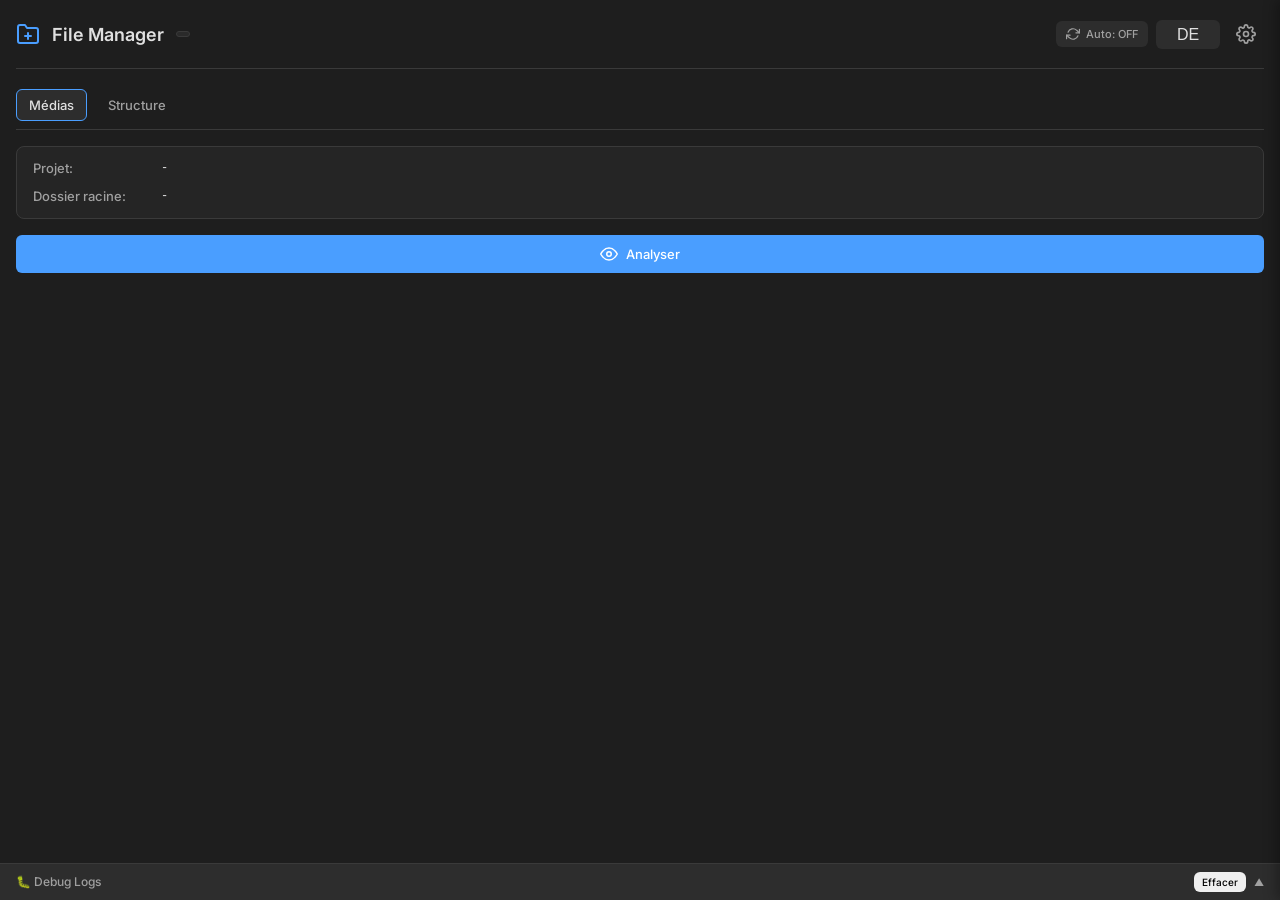
==== commit bf73dc0e: "feat: add project structure synchronization" ====
--- a/client/index.html
+++ b/client/index.html
@@ -65,6 +65,11 @@
         <div id="updateBanner"></div>
 
         <main>
+            <!-- Tabs keep media import/consolidation separate from structure synchronization. -->
+            <div class="panel-tabs" role="tablist" aria-label="File Manager sections">
+                <button class="panel-tab active" id="mediaTabBtn" type="button" role="tab" aria-selected="true">Médias</button>
+                <button class="panel-tab" id="structureTabBtn" type="button" role="tab" aria-selected="false">Structure</button>
+            </div>
             <div class="project-info" id="projectInfo">
                 <div class="info-item">
                     <span class="info-label" data-i18n="labels.project">Projet:</span>
@@ -77,7 +82,7 @@
             </div>
 
             <!-- Action Buttons -->
-            <div class="action-section">
+            <div class="action-section" data-tab-panel="media">
                 <button class="analyze-btn" id="analyzeBtn">
                     <svg viewBox="0 0 24 24" fill="none" xmlns="http://www.w3.org/2000/svg">
                         <path d="M1 12s4-8 11-8 11 8 11 8-4 8-11 8-11-8-11-8z" stroke="currentColor" stroke-width="2"
@@ -120,7 +125,7 @@
             </div>
 
             <!-- Consolidation Progress Section -->
-            <div id="consolidationProgress" class="section hidden" style="margin-top: 16px;">
+            <div id="consolidationProgress" class="section hidden" data-tab-panel="media" style="margin-top: 16px;">
                 <div class="consolidation-progress-container">
                     <div class="consolidation-header">
                         <span class="consolidation-title">📦 Consolidation en cours...</span>
@@ -140,7 +145,7 @@
             </div>
 
             <!-- Dual Results Section -->
-            <div id="resultsSection" class="section">
+            <div id="resultsSection" class="section" data-tab-panel="media">
                 <div class="dual-results">
                     <!-- Import Column (Left) -->
                     <div class="result-column import-column">
@@ -190,7 +195,7 @@
                 </div>
             </div>
 
-            <div class="sync-controls" id="syncControls">
+            <div class="sync-controls" id="syncControls" data-tab-panel="media">
                 <button class="sync-btn" id="syncBtn">
                     <svg viewBox="0 0 24 24" fill="none" xmlns="http://www.w3.org/2000/svg">
                         <path d="M21.5 2v6h-6M2.5 22v-6h6M2 11.5a10 10 0 0 1 18.8-4.3M22 12.5a10 10 0 0 1-18.8 4.2"
@@ -200,7 +205,7 @@
                 </button>
             </div>
 
-            <div class="progress-container" id="progressContainer">
+            <div class="progress-container" id="progressContainer" data-tab-panel="media">
                 <div class="progress-info">
                     <span id="progressText">Synchronisation en cours...</span>
                     <span id="progressPercent">0%</span>
@@ -212,6 +217,37 @@
 
 
             <div class="status-message" id="statusMessage"></div>
+
+            <!-- Structure synchronization uses copies and relinking so source media remains untouched. -->
+            <section class="structure-section" id="structureSection" data-tab-panel="structure" hidden>
+                <div class="structure-intro">
+                    <h2>Synchronisation de structure</h2>
+                    <p>Compare les chutiers Premiere avec les dossiers du projet. Les fichiers sont copiés puis reliés : aucun original n’est supprimé.</p>
+                </div>
+                <label class="structure-option">
+                    <input type="checkbox" id="structureIncludeExternal" checked />
+                    <span>Consolider aussi les médias en dehors du dossier racine</span>
+                </label>
+                <button class="analyze-btn" id="analyzeStructureBtn" type="button">Analyser la structure</button>
+                <div class="dual-results structure-results" id="structureResults" hidden>
+                    <div class="result-column export-column">
+                        <div class="column-header">
+                            <h3>Premiere → disque</h3>
+                            <p class="column-subtitle">Copie dans le dossier correspondant au chutier, puis relie le média.</p>
+                        </div>
+                        <div class="files-list" id="structureDiskList"></div>
+                        <button class="action-btn export-action-btn" id="syncToDiskBtn" type="button">Synchroniser vers le disque (<span id="structureDiskCount">0</span>)</button>
+                    </div>
+                    <div class="result-column import-column">
+                        <div class="column-header">
+                            <h3>Disque → Premiere</h3>
+                            <p class="column-subtitle">Déplace le média dans le chutier correspondant à son dossier.</p>
+                        </div>
+                        <div class="files-list" id="structurePremiereList"></div>
+                        <button class="action-btn import-action-btn" id="syncToPremiereBtn" type="button">Synchroniser vers Premiere (<span id="structurePremiereCount">0</span>)</button>
+                    </div>
+                </div>
+            </section>
         </main>
 
         <!-- Settings Panel -->
--- a/client/css/style.css
+++ b/client/css/style.css
@@ -177,6 +177,85 @@
     gap: 16px;
 }
 
+/* Keep the two workflows distinct while retaining shared project information. */
+.panel-tabs {
+    display: flex;
+    gap: 8px;
+    border-bottom: 1px solid var(--border);
+    padding-bottom: 8px;
+}
+
+.panel-tab {
+    background: transparent;
+    color: var(--text-secondary);
+    border: 1px solid transparent;
+    padding: 7px 12px;
+}
+
+.panel-tab:hover,
+.panel-tab.active {
+    background: var(--bg-tertiary);
+    border-color: var(--border);
+    color: var(--text-primary);
+}
+
+.panel-tab.active {
+    border-color: var(--accent-primary);
+}
+
+.structure-section {
+    display: flex;
+    flex-direction: column;
+    gap: 12px;
+}
+
+.structure-section[hidden] {
+    display: none !important;
+}
+
+.structure-results[hidden] {
+    display: none !important;
+}
+
+/* Let the active tab hide legacy panels even when their own visibility rules use !important. */
+body[data-active-tab="structure"] [data-tab-panel="media"] {
+    display: none !important;
+}
+
+.structure-intro {
+    background: var(--bg-secondary);
+    border: 1px solid var(--border);
+    border-radius: 8px;
+    padding: 12px 16px;
+}
+
+.structure-intro h2 {
+    font-size: 15px;
+    margin-bottom: 4px;
+}
+
+.structure-intro p,
+.structure-option {
+    color: var(--text-secondary);
+    font-size: 12px;
+}
+
+.structure-option {
+    display: flex;
+    align-items: center;
+    gap: 8px;
+    padding: 2px;
+}
+
+.structure-results .file-item.conflict {
+    border-color: var(--warning);
+}
+
+.structure-results .file-item .structure-direction {
+    color: var(--text-secondary);
+    font-size: 11px;
+}
+
 /* Project Info */
 .project-info {
     background: var(--bg-secondary);
--- a/client/css/compact.css
+++ b/client/css/compact.css
@@ -83,6 +83,7 @@
     .project-info,
     .action-section,
     #resultsSection,
+    #structureSection,
     #reportSection,
     #debugSection,
     .sync-controls,
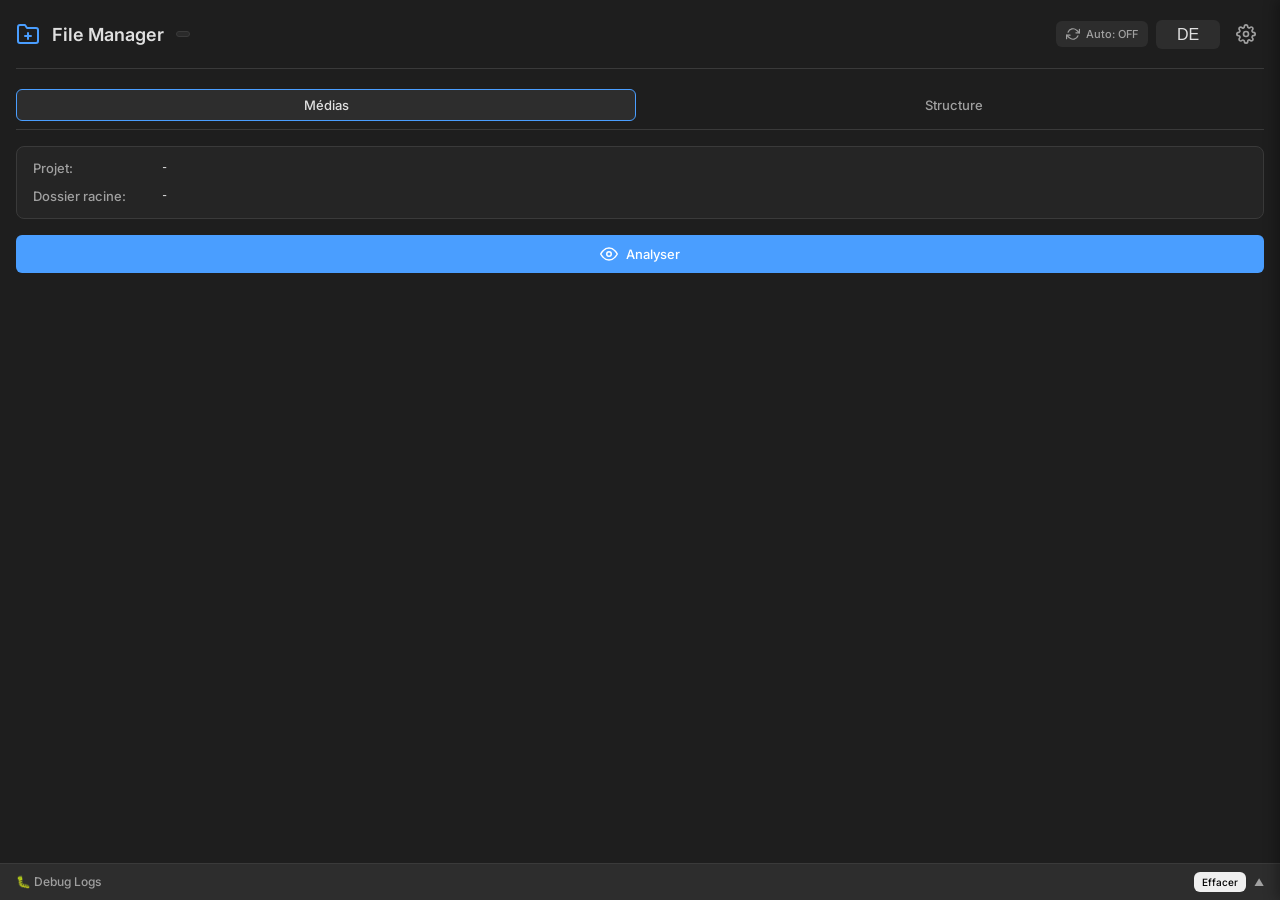
==== commit 50e261e9: "fix: simplify structure sync results" ====
--- a/client/index.html
+++ b/client/index.html
@@ -229,22 +229,15 @@
                     <span>Consolider aussi les médias en dehors du dossier racine</span>
                 </label>
                 <button class="analyze-btn" id="analyzeStructureBtn" type="button">Analyser la structure</button>
-                <div class="dual-results structure-results" id="structureResults" hidden>
-                    <div class="result-column export-column">
-                        <div class="column-header">
-                            <h3>Premiere → disque</h3>
-                            <p class="column-subtitle">Copie dans le dossier correspondant au chutier, puis relie le média.</p>
-                        </div>
-                        <div class="files-list" id="structureDiskList"></div>
-                        <button class="action-btn export-action-btn" id="syncToDiskBtn" type="button">Synchroniser vers le disque (<span id="structureDiskCount">0</span>)</button>
-                    </div>
-                    <div class="result-column import-column">
-                        <div class="column-header">
-                            <h3>Disque → Premiere</h3>
-                            <p class="column-subtitle">Déplace le média dans le chutier correspondant à son dossier.</p>
-                        </div>
-                        <div class="files-list" id="structurePremiereList"></div>
-                        <button class="action-btn import-action-btn" id="syncToPremiereBtn" type="button">Synchroniser vers Premiere (<span id="structurePremiereCount">0</span>)</button>
+                <div class="structure-results" id="structureResults" hidden>
+                    <div class="structure-list-head" aria-hidden="true">
+                        <span></span><span>Mode</span><span>Fichier</span><span>Premiere</span><span>Disque</span>
+                    </div>
+                    <div class="files-list structure-list" id="structureList"></div>
+                    <!-- Direction buttons remain below the single reviewed list. -->
+                    <div class="structure-actions">
+                        <button class="action-btn export-action-btn" id="syncToDiskBtn" type="button">Vers le disque (<span id="structureDiskCount">0</span>)</button>
+                        <button class="action-btn import-action-btn" id="syncToPremiereBtn" type="button">Vers Premiere (<span id="structurePremiereCount">0</span>)</button>
                     </div>
                 </div>
             </section>
--- a/client/css/style.css
+++ b/client/css/style.css
@@ -186,6 +186,7 @@
 }
 
 .panel-tab {
+    flex: 1 1 0;
     background: transparent;
     color: var(--text-secondary);
     border: 1px solid transparent;
@@ -218,7 +219,8 @@
 }
 
 /* Let the active tab hide legacy panels even when their own visibility rules use !important. */
-body[data-active-tab="structure"] [data-tab-panel="media"] {
+body[data-active-tab="structure"] [data-tab-panel="media"],
+body[data-active-tab="structure"] #resultsSection {
     display: none !important;
 }
 
@@ -247,13 +249,98 @@
     padding: 2px;
 }
 
-.structure-results .file-item.conflict {
+.structure-results {
+    border: 1px solid var(--border);
+    border-radius: 8px;
+    overflow: hidden;
+}
+
+.structure-list-head,
+.structure-row {
+    display: grid;
+    grid-template-columns: 20px minmax(55px, 0.7fr) minmax(60px, 1fr) minmax(75px, 1.6fr) minmax(75px, 1.6fr);
+    gap: 10px;
+    align-items: center;
+}
+
+.structure-list-head {
+    background: var(--bg-secondary);
+    border-bottom: 1px solid var(--border);
+    color: var(--text-secondary);
+    font-size: 11px;
+    font-weight: 600;
+    padding: 9px 12px;
+}
+
+.structure-list {
+    max-height: 420px;
+    padding: 0 !important;
+}
+
+.structure-row {
+    background: var(--bg-tertiary);
+    border-bottom: 1px solid var(--border);
+    padding: 10px 12px;
+}
+
+.structure-row:hover {
+    background: var(--bg-hover);
+}
+
+.structure-row input {
+    grid-column: 1;
+    margin-right: 6px;
+}
+
+.structure-cell {
+    min-width: 0;
+    overflow-wrap: anywhere;
+}
+
+.structure-mode {
+    color: var(--accent-primary);
+    font-size: 11px;
+}
+
+.structure-location {
+    color: var(--text-secondary);
+    font-family: 'Monaco', 'Courier New', monospace;
+    font-size: 11px;
+}
+
+.structure-results .structure-row.conflict {
     border-color: var(--warning);
 }
 
-.structure-results .file-item .structure-direction {
-    color: var(--text-secondary);
-    font-size: 11px;
+.structure-actions {
+    display: grid;
+    grid-template-columns: 1fr 1fr;
+    gap: 10px;
+    padding: 10px;
+    background: var(--bg-secondary);
+}
+
+.structure-actions .action-btn {
+    margin: 0;
+    width: 100%;
+}
+
+@media (max-width: 430px) {
+    .structure-list-head {
+        display: none;
+    }
+
+    .structure-row {
+        grid-template-columns: 20px 1fr;
+    }
+
+    .structure-cell {
+        grid-column: 2;
+    }
+
+    .structure-actions {
+        grid-template-columns: 1fr;
+    }
 }
 
 /* Project Info */
